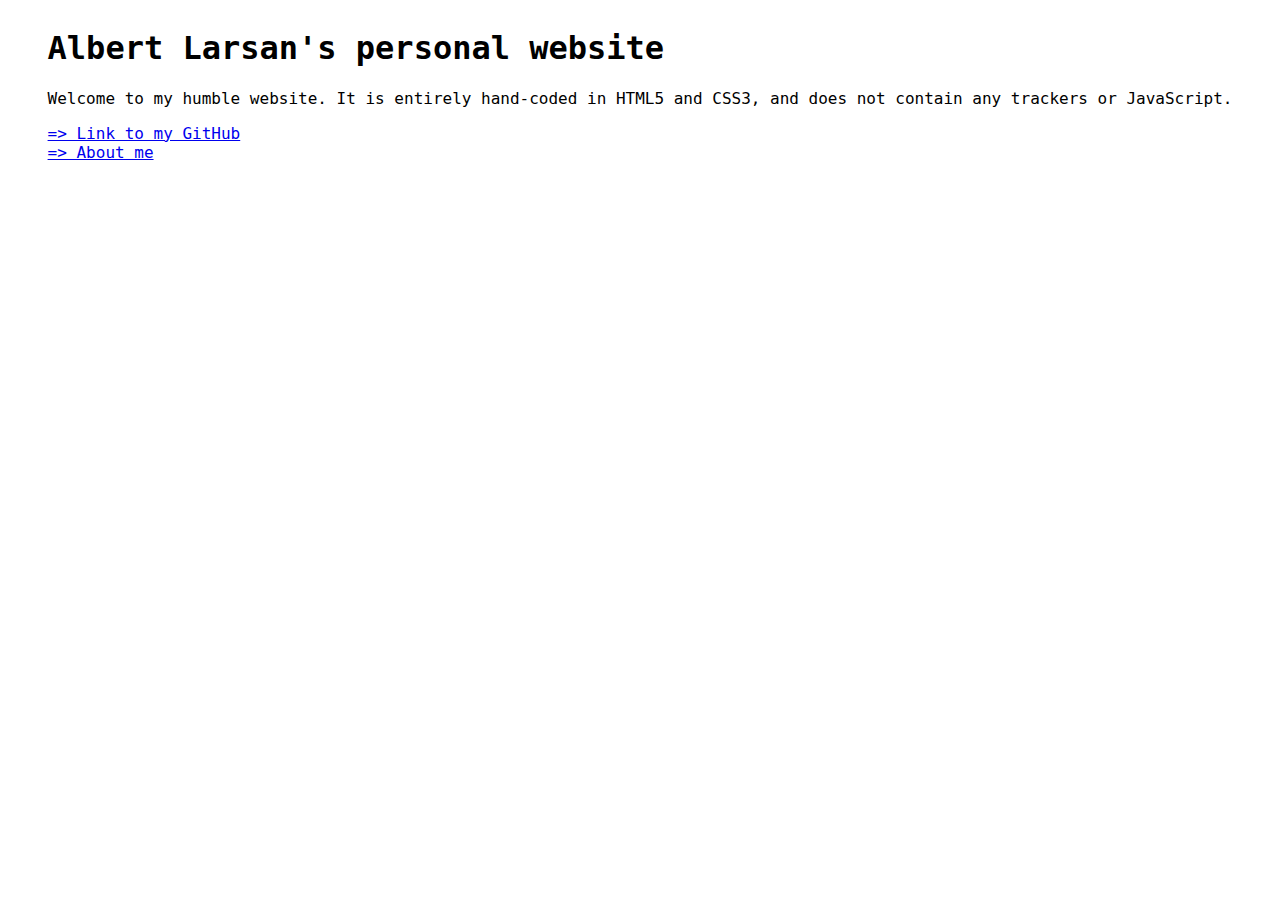
==== index.html @ f8e49103 "First prototype" ====
<!DOCTYPE html>
<html lang="en">
  <head>
    <title>Albert Larsan's personal website</title>
    <meta charset="UTF-8">
    <meta name="viewport" content="width=device-width, initial-scale=1">
    <link href="css/style.css" rel="stylesheet">
  </head>
  <body>
    <h1>Albert Larsan's personal website</h1>
    <p>Welcome to my humble website. It is entirely hand-coded in HTML5 and CSS3, and does not contain any trackers or JavaScript.</p>
    <a href="https://github.com/albertlarsan68">=> Link to my GitHub</a>
    <a href="about.html">=> About me</a>
  </body>
</html>
---- css/style.css ----
html {
  display: flex;
  align-items: center;
  justify-content: center;
}

body {
  max-width: 80em;
  font-family: monospace, ui-monospace;
}

a {
  display: block;
}
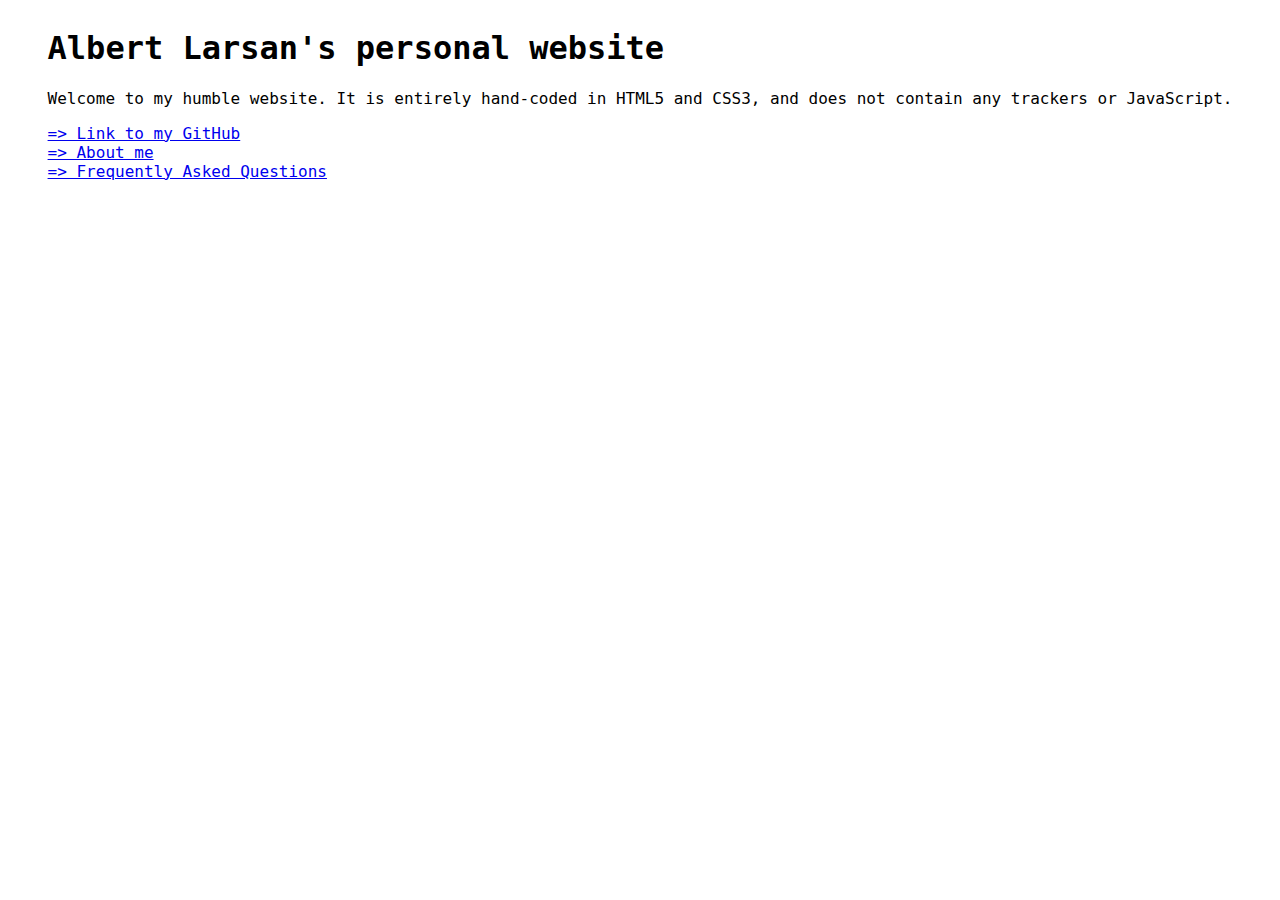
==== commit ad477c4f: "Add FAQ page" ====
--- a/index.html
+++ b/index.html
@@ -4,12 +4,17 @@
     <title>Albert Larsan's personal website</title>
     <meta charset="UTF-8">
     <meta name="viewport" content="width=device-width, initial-scale=1">
-    <link href="css/style.css" rel="stylesheet">
+    <link href="/css/style.css" rel="stylesheet">
+    <link rel="apple-touch-icon" sizes="180x180" href="/apple-touch-icon.png">
+    <link rel="icon" type="image/png" sizes="32x32" href="/favicon-32x32.png">
+    <link rel="icon" type="image/png" sizes="16x16" href="/favicon-16x16.png">
+    <link rel="manifest" href="/site.webmanifest">
   </head>
   <body>
     <h1>Albert Larsan's personal website</h1>
     <p>Welcome to my humble website. It is entirely hand-coded in HTML5 and CSS3, and does not contain any trackers or JavaScript.</p>
     <a href="https://github.com/albertlarsan68">=> Link to my GitHub</a>
     <a href="about.html">=> About me</a>
+    <a href="faq.html">=> Frequently Asked Questions</a>
   </body>
 </html>
--- a/css/style.css
+++ b/css/style.css
@@ -9,6 +9,6 @@
   font-family: monospace, ui-monospace;
 }
 
-a {
+body>a {
   display: block;
 }
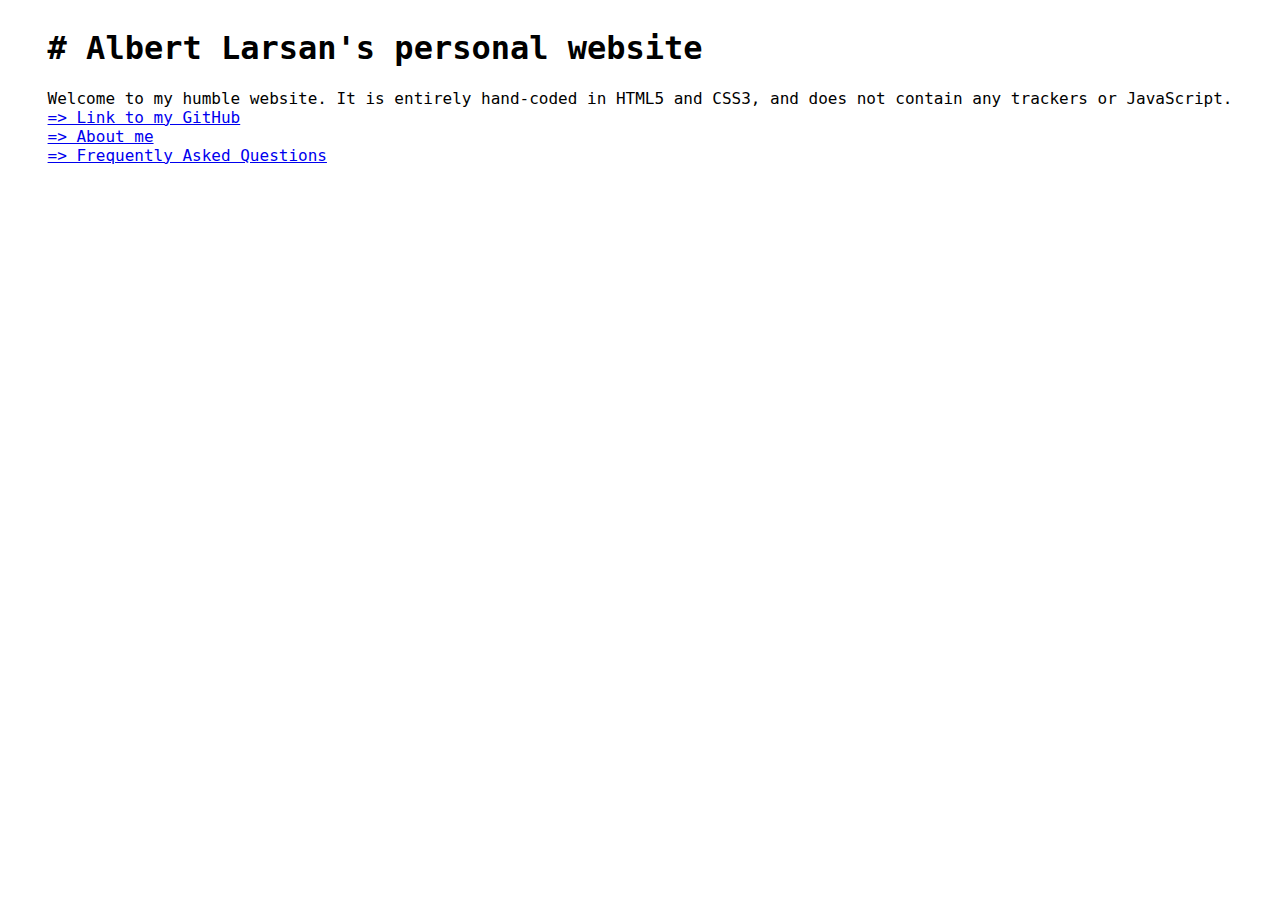
==== commit 9872cc29: "Test new frontpage" ====
--- a/index.html
+++ b/index.html
@@ -1,20 +1,20 @@
 <!DOCTYPE html>
 <html lang="en">
-  <head>
-    <title>Albert Larsan's personal website</title>
-    <meta charset="UTF-8">
-    <meta name="viewport" content="width=device-width, initial-scale=1">
-    <link href="/css/style.css" rel="stylesheet">
-    <link rel="apple-touch-icon" sizes="180x180" href="/apple-touch-icon.png">
-    <link rel="icon" type="image/png" sizes="32x32" href="/favicon-32x32.png">
-    <link rel="icon" type="image/png" sizes="16x16" href="/favicon-16x16.png">
-    <link rel="manifest" href="/site.webmanifest">
-  </head>
-  <body>
-    <h1>Albert Larsan's personal website</h1>
-    <p>Welcome to my humble website. It is entirely hand-coded in HTML5 and CSS3, and does not contain any trackers or JavaScript.</p>
-    <a href="https://github.com/albertlarsan68">=> Link to my GitHub</a>
-    <a href="about.html">=> About me</a>
-    <a href="faq.html">=> Frequently Asked Questions</a>
-  </body>
+<head>
+<meta charset="utf-8">
+<title>Albert Larsan's personal website</title>
+<meta name="viewport" content="width=device-width, initial-scale=1">
+<link href="/css/style.css" rel="stylesheet">
+
+<link rel="me" href="https://piaille.fr/@albertlarsan68">
+</head>
+<body>
+<h1># Albert Larsan's personal website</h1>
+<p></p>
+<p>Welcome to my humble website. It is entirely hand-coded in HTML5 and CSS3, and does not contain any trackers or JavaScript.</p>
+<p></p>
+<p><a href="https://github.com/albertlarsan68">=&gt; Link to my GitHub</a></p>
+<p><a href="about.html">=&gt; About me</a></p>
+<p><a href="faq.html">=&gt; Frequently Asked Questions</a></p>
+</body>
 </html>
--- a/css/style.css
+++ b/css/style.css
@@ -9,6 +9,7 @@
   font-family: monospace, ui-monospace;
 }
 
-body>a {
-  display: block;
+p {
+  margin: 0;
+  padding: 0;
 }
